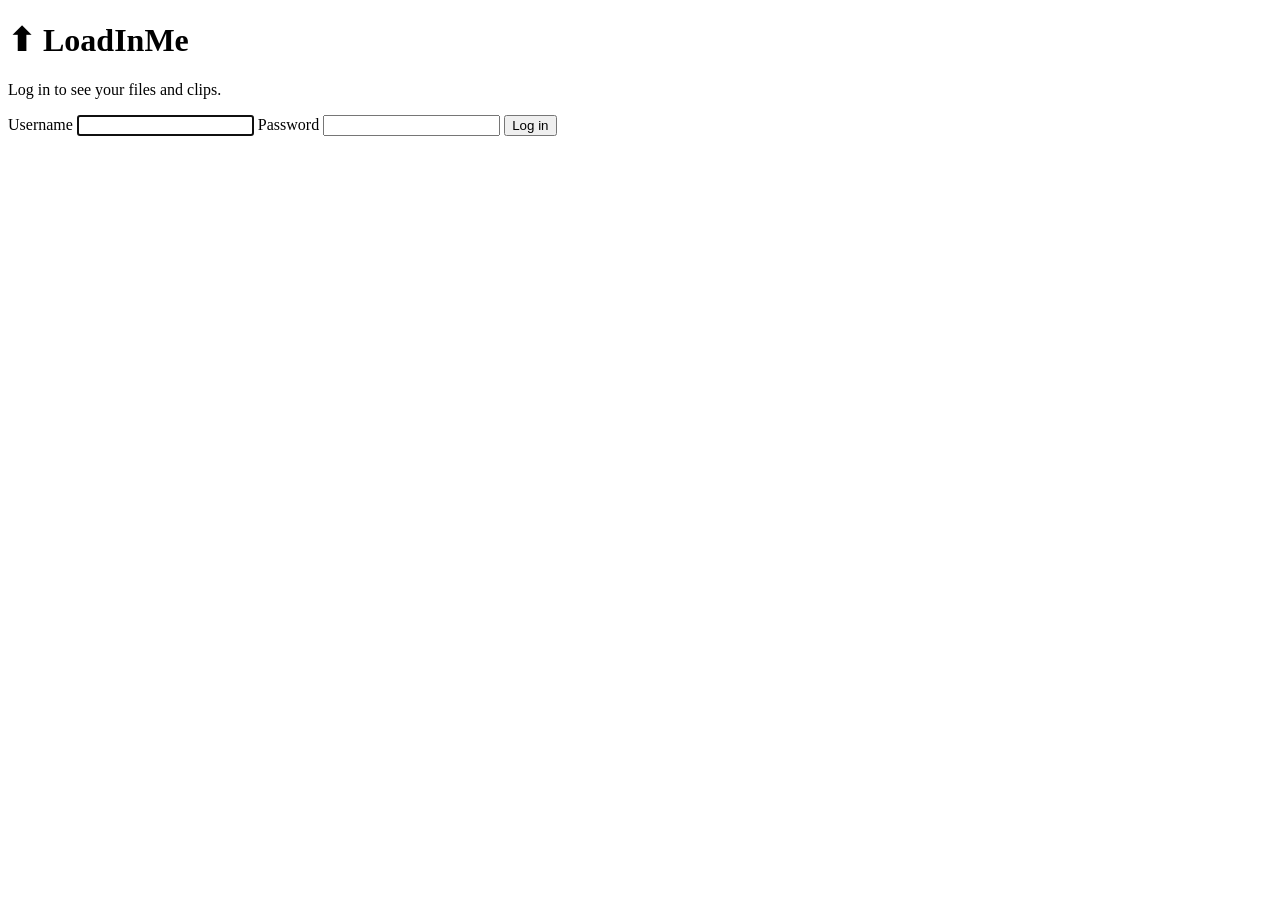
==== webui/login.html @ f5ffb8a0 "LoadInMe v0.1.0: webui/login.html" ====
<!doctype html>
<html lang="en">
<head>
<meta charset="utf-8">
<meta name="viewport" content="width=device-width, initial-scale=1">
<title>LoadInMe — Log in</title>
<link rel="stylesheet" href="/style.css">
</head>
<body>
<div class="login-wrap">
  <h1>⬆ LoadInMe</h1>
  <p>Log in to see your files and clips.</p>
  <form method="post" action="/login">
    <label>Username</label>
    <input name="username" autocomplete="username" autofocus required>
    <label>Password</label>
    <input type="password" name="password" autocomplete="current-password" required>
    <button class="btn" type="submit">Log in</button>
  </form>
  <div class="error" id="err"></div>
</div>
<script>
  if (new URLSearchParams(location.search).get('error')) {
    document.getElementById('err').textContent = 'Wrong username or password. Try again.';
  }
</script>
</body>
</html>
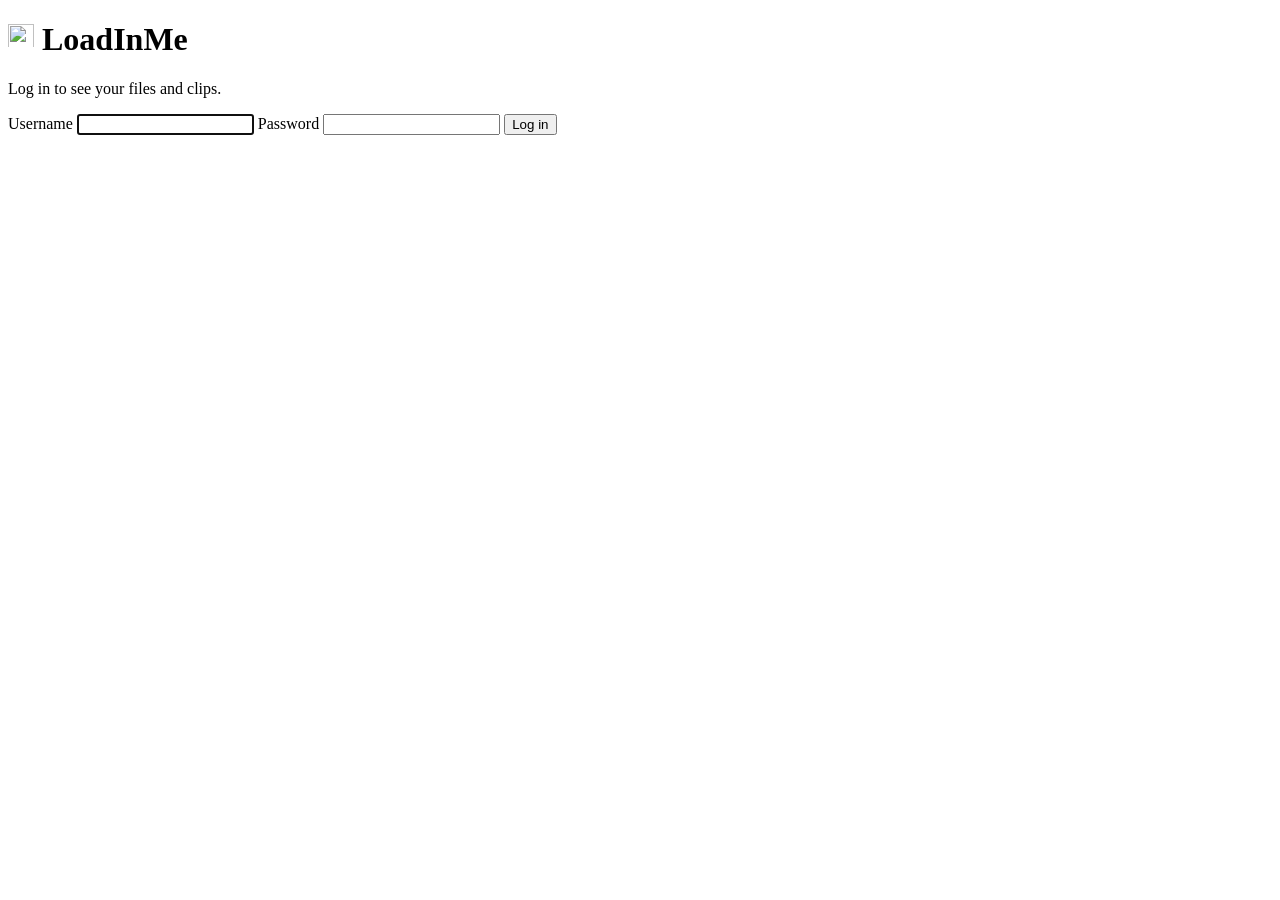
==== commit bf1ba578: "LoadInMe v0.8.1: app icon (favicon, home-screen icon, header logo, README)" ====
--- a/webui/login.html
+++ b/webui/login.html
@@ -4,11 +4,13 @@
 <meta charset="utf-8">
 <meta name="viewport" content="width=device-width, initial-scale=1">
 <title>LoadInMe — Log in</title>
+<link rel="icon" href="/favicon.ico" sizes="any">
+<link rel="apple-touch-icon" href="/apple-touch-icon.png">
 <link rel="stylesheet" href="/style.css">
 </head>
 <body>
 <div class="login-wrap">
-  <h1>⬆ LoadInMe</h1>
+  <h1><img class="logo" src="/icon.png" alt="" width="26" height="26"> LoadInMe</h1>
   <p>Log in to see your files and clips.</p>
   <form method="post" action="/login">
     <label>Username</label>
@@ -20,9 +22,16 @@
   <div class="error" id="err"></div>
 </div>
 <script>
-  if (new URLSearchParams(location.search).get('error')) {
-    document.getElementById('err').textContent = 'Wrong username or password. Try again.';
-  }
+  (function () {
+    var q = new URLSearchParams(location.search), e = q.get('error'), msg = '';
+    if (e === 'locked') {
+      var m = Math.max(1, Math.ceil((parseInt(q.get('wait'), 10) || 60) / 60));
+      msg = 'Too many wrong tries. Wait ' + m + ' minute' + (m === 1 ? '' : 's') + ' and try again.';
+    } else if (e) {
+      msg = 'Wrong username or password. Try again.';
+    }
+    document.getElementById('err').textContent = msg;
+  })();
 </script>
 </body>
 </html>
